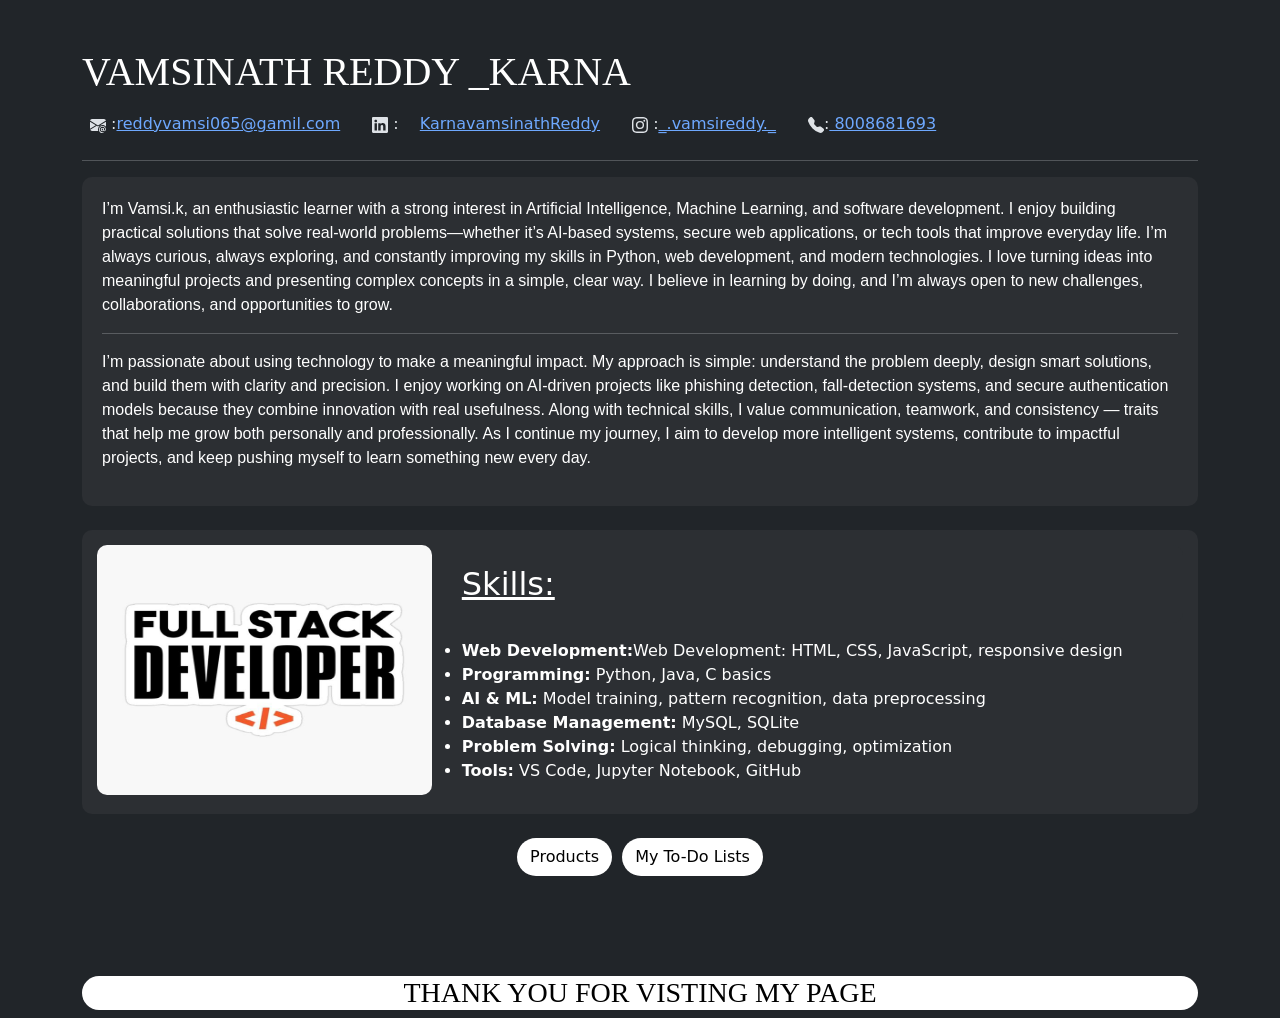
==== TASK-4/index.html @ 7cf96a8c "TASK 4" ====
<!DOCTYPE html>
<html lang="en" data-bs-theme="dark">
<head>
  <meta charset="UTF-8">
  <meta name="viewport" content="width=device-width, initial-scale=1.0">
  <link href="https://cdn.jsdelivr.net/npm/bootstrap@5.3.8/dist/css/bootstrap.min.css" rel="stylesheet" integrity="sha384-sRIl4kxILFvY47J16cr9ZwB07vP4J8+LH7qKQnuqkuIAvNWLzeN8tE5YBujZqJLB" crossorigin="anonymous">
  <title>The info</title>
  <style>
    .content {
      font-family:'Times New Roman', Times, serif;
      color: #ffffff;
    }
    .intro{
      text-align: left;
       color: #ffffff;
       font-family: 'Arial', sans-serif;
    }
    .intropic{
      width:90px;
      height:90px;
      border-radius: 50%;
      margin-right: 20px;
      object-fit: cover;

    }
    .profilepic{
      width:100px;
      height:100px;
      border-radius:50%;
      margin-right:15px;
      float:left;
    }
    .content-box2{
      background-color: #2c2f33;
      padding: 20px;
      border-radius: 10px;
    } 
    .sidenames{
      font-weight:bold;
    }
    .container2{
      background-color:#2c2f33;
      border-radius:10px;
      color:#ffffff;
      padding:15px;
      
    }
    .webpic{
      float:left;
      width:30%;
      height:250px;
      border-radius:10px;
      margin: 15px 30px 10px 15px
    }
  .buttons{
    display: flex;
    flex-direction: row-reverse;
    justify-content: center;
    gap:10px;
  }
  .btn{
    background-color:#ffffff;
    color:black;
    border-radius: 30px;
  }
  .footer{
    background-color: #ffffff;
    margin-top:100px;
    text-align: center;
    color:black;
    font-family:'Times New Roman', Times, serif;
    border-radius: 30px;

  }
  </style>
</head>

<body>
  <div class="container mt-5">
    <h1 class="content mt-5 mb-2"> VAMSINATH REDDY _KARNA </h1>
   
    <div class="hstack gap-3">
  <div class="p-2">  <svg xmlns="http://www.w3.org/2000/svg" width="16" height="16" fill="currentColor" class="bi bi-envelope-at-fill" viewBox="0 0 16 16">
  <path d="M2 2A2 2 0 0 0 .05 3.555L8 8.414l7.95-4.859A2 2 0 0 0 14 2zm-2 9.8V4.698l5.803 3.546zm6.761-2.97-6.57 4.026A2 2 0 0 0 2 14h6.256A4.5 4.5 0 0 1 8 12.5a4.49 4.49 0 0 1 1.606-3.446l-.367-.225L8 9.586zM16 9.671V4.697l-5.803 3.546.338.208A4.5 4.5 0 0 1 12.5 8c1.414 0 2.675.652 3.5 1.671"/>
  <path d="M15.834 12.244c0 1.168-.577 2.025-1.587 2.025-.503 0-1.002-.228-1.12-.648h-.043c-.118.416-.543.643-1.015.643-.77 0-1.259-.542-1.259-1.434v-.529c0-.844.481-1.4 1.26-1.4.585 0 .87.333.953.63h.03v-.568h.905v2.19c0 .272.18.42.411.42.315 0 .639-.415.639-1.39v-.118c0-1.277-.95-2.326-2.484-2.326h-.04c-1.582 0-2.64 1.067-2.64 2.724v.157c0 1.867 1.237 2.654 2.57 2.654h.045c.507 0 .935-.07 1.18-.18v.731c-.219.1-.643.175-1.237.175h-.044C10.438 16 9 14.82 9 12.646v-.214C9 10.36 10.421 9 12.485 9h.035c2.12 0 3.314 1.43 3.314 3.034zm-4.04.21v.227c0 .586.227.8.581.8.31 0 .564-.17.564-.743v-.367c0-.516-.275-.708-.572-.708-.346 0-.573.245-.573.791"/>
</svg> :<a href="mailto:reddyvamsi065@gmail.com">reddyvamsi065@gamil.com</a>
</div>
  
  <div class="p-2"><svg xmlns="http://www.w3.org/2000/svg" width="16" height="16" fill="currentColor" class="bi bi-linkedin" viewBox="0 0 16 16"><path d="M0 1.146C0 .513.526 0 1.175 0h13.65C15.474 0 16 .513 16 1.146v13.708c0 .633-.526 1.146-1.175 1.146H1.175C.526 16 0 15.487 0 14.854zm4.943 12.248V6.169H2.542v7.225zm-1.2-8.212c.837 0 1.358-.554 1.358-1.248-.015-.709-.52-1.248-1.342-1.248S2.4 3.226 2.4 3.934c0 .694.521 1.248 1.327 1.248zm4.908 8.212V9.359c0-.216.016-.432.08-.586.173-.431.568-.878 1.232-.878.869 0 1.216.662 1.216 1.634v3.865h2.401V9.25c0-2.22-1.184-3.252-2.764-3.252-1.274 0-1.845.7-2.165 1.193v.025h-.016l.016-.025V6.169h-2.4c.03.678 0 7.225 0 7.225z"/></svg> :
    <a href="https://www.linkedin.com/in/karnavamsinath-reddy-6970702a6?lipi=urn%3Ali%3Apage%3Ad_flagship3_profile_view_base_contact_details%3BJATFDtDfQhqz20%2F0bMSvOw%3D%3D"class="ms-3">KarnavamsinathReddy</a></div>

<div class="p-2"><svg xmlns="http://www.w3.org/2000/svg" width="16" height="16" fill="currentColor" class="bi bi-instagram" viewBox="0 0 16 16">
  <path d="M8 0C5.829 0 5.556.01 4.703.048 3.85.088 3.269.222 2.76.42a3.9 3.9 0 0 0-1.417.923A3.9 3.9 0 0 0 .42 2.76C.222 3.268.087 3.85.048 4.7.01 5.555 0 5.827 0 8.001c0 2.172.01 2.444.048 3.297.04.852.174 1.433.372 1.942.205.526.478.972.923 1.417.444.445.89.719 1.416.923.51.198 1.09.333 1.942.372C5.555 15.99 5.827 16 8 16s2.444-.01 3.298-.048c.851-.04 1.434-.174 1.943-.372a3.9 3.9 0 0 0 1.416-.923c.445-.445.718-.891.923-1.417.197-.509.332-1.09.372-1.942C15.99 10.445 16 10.173 16 8s-.01-2.445-.048-3.299c-.04-.851-.175-1.433-.372-1.941a3.9 3.9 0 0 0-.923-1.417A3.9 3.9 0 0 0 13.24.42c-.51-.198-1.092-.333-1.943-.372C10.443.01 10.172 0 7.998 0zm-.717 1.442h.718c2.136 0 2.389.007 3.232.046.78.035 1.204.166 1.486.275.373.145.64.319.92.599s.453.546.598.92c.11.281.24.705.275 1.485.039.843.047 1.096.047 3.231s-.008 2.389-.047 3.232c-.035.78-.166 1.203-.275 1.485a2.5 2.5 0 0 1-.599.919c-.28.28-.546.453-.92.598-.28.11-.704.24-1.485.276-.843.038-1.096.047-3.232.047s-2.39-.009-3.233-.047c-.78-.036-1.203-.166-1.485-.276a2.5 2.5 0 0 1-.92-.598 2.5 2.5 0 0 1-.6-.92c-.109-.281-.24-.705-.275-1.485-.038-.843-.046-1.096-.046-3.233s.008-2.388.046-3.231c.036-.78.166-1.204.276-1.486.145-.373.319-.64.599-.92s.546-.453.92-.598c.282-.11.705-.24 1.485-.276.738-.034 1.024-.044 2.515-.045zm4.988 1.328a.96.96 0 1 0 0 1.92.96.96 0 0 0 0-1.92m-4.27 1.122a4.109 4.109 0 1 0 0 8.217 4.109 4.109 0 0 0 0-8.217m0 1.441a2.667 2.667 0 1 1 0 5.334 2.667 2.667 0 0 1 0-5.334"/>
</svg> :<a href="https://www.instagram.com/_.vamsireddy._">_.vamsireddy._</a>
</div>
   <div class="p-2" ><svg xmlns="http://www.w3.org/2000/svg" width="16" height="16" fill="currentColor" class="bi bi-telephone-fill" viewBox="0 0 16 16">
  <path fill-rule="evenodd" d="M1.885.511a1.745 1.745 0 0 1 2.61.163L6.29 2.98c.329.423.445.974.315 1.494l-.547 2.19a.68.68 0 0 0 .178.643l2.457 2.457a.68.68 0 0 0 .644.178l2.189-.547a1.75 1.75 0 0 1 1.494.315l2.306 1.794c.829.645.905 1.87.163 2.611l-1.034 1.034c-.74.74-1.846 1.065-2.877.702a18.6 18.6 0 0 1-7.01-4.42 18.6 18.6 0 0 1-4.42-7.009c-.362-1.03-.037-2.137.703-2.877z"/>
</svg>:<a href="">  8008681693 </a></div>
</div>
    <hr>
   <div class="content-box2 mb-4">
    <p class="intro">I’m Vamsi.k, an enthusiastic learner with a strong interest in Artificial Intelligence, Machine Learning, and software development. I enjoy building practical solutions that solve real-world problems—whether it’s AI-based systems, secure web applications, or tech tools that improve everyday life. I’m always curious, always exploring, and constantly improving my skills in Python, web development, and modern technologies. I love turning ideas into meaningful projects and presenting complex concepts in a simple, clear way. I believe in learning by doing, and I’m always open to new challenges, collaborations, and opportunities to grow.</p>
    <hr>
    <P class="intro">I’m passionate about using technology to make a meaningful impact. My approach is simple: understand the problem deeply, design smart solutions, and build them with clarity and precision. I enjoy working on AI-driven projects like phishing detection, fall-detection systems, and secure authentication models because they combine innovation with real usefulness. Along with technical skills, I value communication, teamwork, and consistency — traits that help me grow both personally and professionally. As I continue my journey, I aim to develop more intelligent systems, contribute to impactful projects, and keep pushing myself to learn something new every day.</P>
  </div>
<img src="./intropic.jpg" alt="intro" class="webpic mb-4 sm-12">
<div class="container2 mb-4">
    <h2 class="content-box2 mb-3"><u>Skills:</u></h2>
    <ul class="contents-box2">
     	<li><span class="sidenames">Web Development:</span>Web Development: HTML, CSS, JavaScript, responsive design</li>
	<li><span class="sidenames">Programming:</span> Python, Java, C basics</li>
	<li><span class="sidenames">AI & ML:</span> Model training, pattern recognition, data preprocessing</li>
	<li><span class="sidenames">Database Management:</span> MySQL, SQLite</li>
	<li><span class="sidenames">Problem Solving:</span> Logical thinking, debugging, optimization</li>
<li><span class="sidenames">Tools:</span> VS Code, Jupyter Notebook, GitHub</li>
    </ul>
</div>
<div class="buttons">
<a href="../index.html"><button class="btn" >My To-Do Lists</button></a> 
<a href="../index1.html"><button class="btn" >Products</button></a>

</div>
<div class="footer">
  <h3>THANK YOU FOR VISTING MY PAGE</h3>
</div>

<script src="index.js" ></script>
  
</body>
</html>
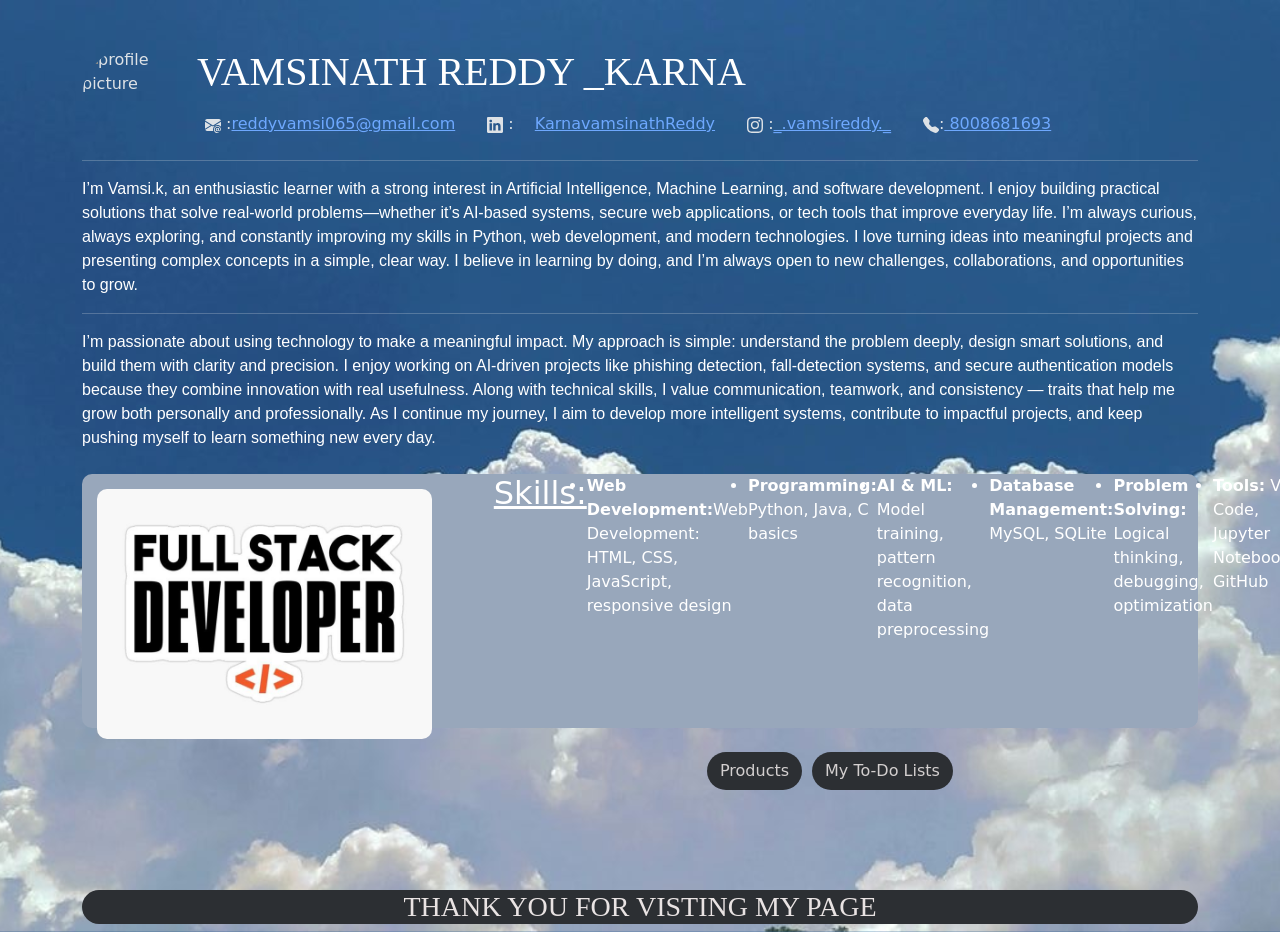
==== commit 0018ea7f: "profile update" ====
--- a/TASK-4/index.html
+++ b/TASK-4/index.html
@@ -6,6 +6,11 @@
   <link href="https://cdn.jsdelivr.net/npm/bootstrap@5.3.8/dist/css/bootstrap.min.css" rel="stylesheet" integrity="sha384-sRIl4kxILFvY47J16cr9ZwB07vP4J8+LH7qKQnuqkuIAvNWLzeN8tE5YBujZqJLB" crossorigin="anonymous">
   <title>The info</title>
   <style>
+    body{
+      background : url(./☁️.jpg);
+      background-size:cover;
+      background-position: center;
+    }
     .content {
       font-family:'Times New Roman', Times, serif;
       color: #ffffff;
@@ -26,31 +31,32 @@
     .profilepic{
       width:100px;
       height:100px;
+      object-fit: cover;
       border-radius:50%;
       margin-right:15px;
       float:left;
     }
-    .content-box2{
-      background-color: #2c2f33;
-      padding: 20px;
+    .contents-box2{
+      display: flex;
       border-radius: 10px;
     } 
     .sidenames{
       font-weight:bold;
     }
     .container2{
-      background-color:#2c2f33;
+      background-color:#98a7bb;
       border-radius:10px;
       color:#ffffff;
-      padding:15px;
+      padding-bottom:70px;
       
     }
     .webpic{
       float:left;
       width:30%;
       height:250px;
+      object-fit:cover;
       border-radius:10px;
-      margin: 15px 30px 10px 15px
+      margin: 15px 30px 10px 15px;
     }
   .buttons{
     display: flex;
@@ -59,54 +65,63 @@
     gap:10px;
   }
   .btn{
-    background-color:#ffffff;
-    color:black;
+    background-color:#2c2f33;
+    color:rgb(211, 207, 207);
     border-radius: 30px;
   }
   .footer{
-    background-color: #ffffff;
+    background-color: #2c2f33;
     margin-top:100px;
     text-align: center;
-    color:black;
+    color:rgb(233, 227, 227);
     font-family:'Times New Roman', Times, serif;
     border-radius: 30px;
+  }
+  .contact{
+    display:flex;
+    flex-wrap: wrap;
+  }
+  
 
-  }
   </style>
 </head>
 
 <body>
   <div class="container mt-5">
+    <img src="./ChatGPT Image Mar 1, 2026 at 11_41_51 AM.png" alt="profile picture" class="profilepic">
     <h1 class="content mt-5 mb-2"> VAMSINATH REDDY _KARNA </h1>
    
-    <div class="hstack gap-3">
+<div   class="contact  hstack gap-3">
   <div class="p-2">  <svg xmlns="http://www.w3.org/2000/svg" width="16" height="16" fill="currentColor" class="bi bi-envelope-at-fill" viewBox="0 0 16 16">
   <path d="M2 2A2 2 0 0 0 .05 3.555L8 8.414l7.95-4.859A2 2 0 0 0 14 2zm-2 9.8V4.698l5.803 3.546zm6.761-2.97-6.57 4.026A2 2 0 0 0 2 14h6.256A4.5 4.5 0 0 1 8 12.5a4.49 4.49 0 0 1 1.606-3.446l-.367-.225L8 9.586zM16 9.671V4.697l-5.803 3.546.338.208A4.5 4.5 0 0 1 12.5 8c1.414 0 2.675.652 3.5 1.671"/>
   <path d="M15.834 12.244c0 1.168-.577 2.025-1.587 2.025-.503 0-1.002-.228-1.12-.648h-.043c-.118.416-.543.643-1.015.643-.77 0-1.259-.542-1.259-1.434v-.529c0-.844.481-1.4 1.26-1.4.585 0 .87.333.953.63h.03v-.568h.905v2.19c0 .272.18.42.411.42.315 0 .639-.415.639-1.39v-.118c0-1.277-.95-2.326-2.484-2.326h-.04c-1.582 0-2.64 1.067-2.64 2.724v.157c0 1.867 1.237 2.654 2.57 2.654h.045c.507 0 .935-.07 1.18-.18v.731c-.219.1-.643.175-1.237.175h-.044C10.438 16 9 14.82 9 12.646v-.214C9 10.36 10.421 9 12.485 9h.035c2.12 0 3.314 1.43 3.314 3.034zm-4.04.21v.227c0 .586.227.8.581.8.31 0 .564-.17.564-.743v-.367c0-.516-.275-.708-.572-.708-.346 0-.573.245-.573.791"/>
-</svg> :<a href="mailto:reddyvamsi065@gmail.com">reddyvamsi065@gamil.com</a>
-</div>
+  </svg> :<a href="mailto:reddyvamsi065@gmail.com">reddyvamsi065@gmail.com</a>
+  </div>
   
   <div class="p-2"><svg xmlns="http://www.w3.org/2000/svg" width="16" height="16" fill="currentColor" class="bi bi-linkedin" viewBox="0 0 16 16"><path d="M0 1.146C0 .513.526 0 1.175 0h13.65C15.474 0 16 .513 16 1.146v13.708c0 .633-.526 1.146-1.175 1.146H1.175C.526 16 0 15.487 0 14.854zm4.943 12.248V6.169H2.542v7.225zm-1.2-8.212c.837 0 1.358-.554 1.358-1.248-.015-.709-.52-1.248-1.342-1.248S2.4 3.226 2.4 3.934c0 .694.521 1.248 1.327 1.248zm4.908 8.212V9.359c0-.216.016-.432.08-.586.173-.431.568-.878 1.232-.878.869 0 1.216.662 1.216 1.634v3.865h2.401V9.25c0-2.22-1.184-3.252-2.764-3.252-1.274 0-1.845.7-2.165 1.193v.025h-.016l.016-.025V6.169h-2.4c.03.678 0 7.225 0 7.225z"/></svg> :
     <a href="https://www.linkedin.com/in/karnavamsinath-reddy-6970702a6?lipi=urn%3Ali%3Apage%3Ad_flagship3_profile_view_base_contact_details%3BJATFDtDfQhqz20%2F0bMSvOw%3D%3D"class="ms-3">KarnavamsinathReddy</a></div>
 
-<div class="p-2"><svg xmlns="http://www.w3.org/2000/svg" width="16" height="16" fill="currentColor" class="bi bi-instagram" viewBox="0 0 16 16">
+  <div class="p-2"><svg xmlns="http://www.w3.org/2000/svg" width="16" height="16" fill="currentColor" class="bi bi-instagram" viewBox="0 0 16 16">
   <path d="M8 0C5.829 0 5.556.01 4.703.048 3.85.088 3.269.222 2.76.42a3.9 3.9 0 0 0-1.417.923A3.9 3.9 0 0 0 .42 2.76C.222 3.268.087 3.85.048 4.7.01 5.555 0 5.827 0 8.001c0 2.172.01 2.444.048 3.297.04.852.174 1.433.372 1.942.205.526.478.972.923 1.417.444.445.89.719 1.416.923.51.198 1.09.333 1.942.372C5.555 15.99 5.827 16 8 16s2.444-.01 3.298-.048c.851-.04 1.434-.174 1.943-.372a3.9 3.9 0 0 0 1.416-.923c.445-.445.718-.891.923-1.417.197-.509.332-1.09.372-1.942C15.99 10.445 16 10.173 16 8s-.01-2.445-.048-3.299c-.04-.851-.175-1.433-.372-1.941a3.9 3.9 0 0 0-.923-1.417A3.9 3.9 0 0 0 13.24.42c-.51-.198-1.092-.333-1.943-.372C10.443.01 10.172 0 7.998 0zm-.717 1.442h.718c2.136 0 2.389.007 3.232.046.78.035 1.204.166 1.486.275.373.145.64.319.92.599s.453.546.598.92c.11.281.24.705.275 1.485.039.843.047 1.096.047 3.231s-.008 2.389-.047 3.232c-.035.78-.166 1.203-.275 1.485a2.5 2.5 0 0 1-.599.919c-.28.28-.546.453-.92.598-.28.11-.704.24-1.485.276-.843.038-1.096.047-3.232.047s-2.39-.009-3.233-.047c-.78-.036-1.203-.166-1.485-.276a2.5 2.5 0 0 1-.92-.598 2.5 2.5 0 0 1-.6-.92c-.109-.281-.24-.705-.275-1.485-.038-.843-.046-1.096-.046-3.233s.008-2.388.046-3.231c.036-.78.166-1.204.276-1.486.145-.373.319-.64.599-.92s.546-.453.92-.598c.282-.11.705-.24 1.485-.276.738-.034 1.024-.044 2.515-.045zm4.988 1.328a.96.96 0 1 0 0 1.92.96.96 0 0 0 0-1.92m-4.27 1.122a4.109 4.109 0 1 0 0 8.217 4.109 4.109 0 0 0 0-8.217m0 1.441a2.667 2.667 0 1 1 0 5.334 2.667 2.667 0 0 1 0-5.334"/>
-</svg> :<a href="https://www.instagram.com/_.vamsireddy._">_.vamsireddy._</a>
-</div>
+  </svg> :<a href="https://www.instagram.com/_.vamsireddy._">_.vamsireddy._</a>
+  </div>
    <div class="p-2" ><svg xmlns="http://www.w3.org/2000/svg" width="16" height="16" fill="currentColor" class="bi bi-telephone-fill" viewBox="0 0 16 16">
   <path fill-rule="evenodd" d="M1.885.511a1.745 1.745 0 0 1 2.61.163L6.29 2.98c.329.423.445.974.315 1.494l-.547 2.19a.68.68 0 0 0 .178.643l2.457 2.457a.68.68 0 0 0 .644.178l2.189-.547a1.75 1.75 0 0 1 1.494.315l2.306 1.794c.829.645.905 1.87.163 2.611l-1.034 1.034c-.74.74-1.846 1.065-2.877.702a18.6 18.6 0 0 1-7.01-4.42 18.6 18.6 0 0 1-4.42-7.009c-.362-1.03-.037-2.137.703-2.877z"/>
-</svg>:<a href="">  8008681693 </a></div>
+  </svg>:<a href="">  8008681693 </a></div>
 </div>
     <hr>
-   <div class="content-box2 mb-4">
+
+
+   <div class="mb-4">
     <p class="intro">I’m Vamsi.k, an enthusiastic learner with a strong interest in Artificial Intelligence, Machine Learning, and software development. I enjoy building practical solutions that solve real-world problems—whether it’s AI-based systems, secure web applications, or tech tools that improve everyday life. I’m always curious, always exploring, and constantly improving my skills in Python, web development, and modern technologies. I love turning ideas into meaningful projects and presenting complex concepts in a simple, clear way. I believe in learning by doing, and I’m always open to new challenges, collaborations, and opportunities to grow.</p>
     <hr>
     <P class="intro">I’m passionate about using technology to make a meaningful impact. My approach is simple: understand the problem deeply, design smart solutions, and build them with clarity and precision. I enjoy working on AI-driven projects like phishing detection, fall-detection systems, and secure authentication models because they combine innovation with real usefulness. Along with technical skills, I value communication, teamwork, and consistency — traits that help me grow both personally and professionally. As I continue my journey, I aim to develop more intelligent systems, contribute to impactful projects, and keep pushing myself to learn something new every day.</P>
   </div>
 <img src="./intropic.jpg" alt="intro" class="webpic mb-4 sm-12">
 <div class="container2 mb-4">
-    <h2 class="content-box2 mb-3"><u>Skills:</u></h2>
+    
     <ul class="contents-box2">
+      <h2><u>Skills:</u></h2>
      	<li><span class="sidenames">Web Development:</span>Web Development: HTML, CSS, JavaScript, responsive design</li>
 	<li><span class="sidenames">Programming:</span> Python, Java, C basics</li>
 	<li><span class="sidenames">AI & ML:</span> Model training, pattern recognition, data preprocessing</li>
